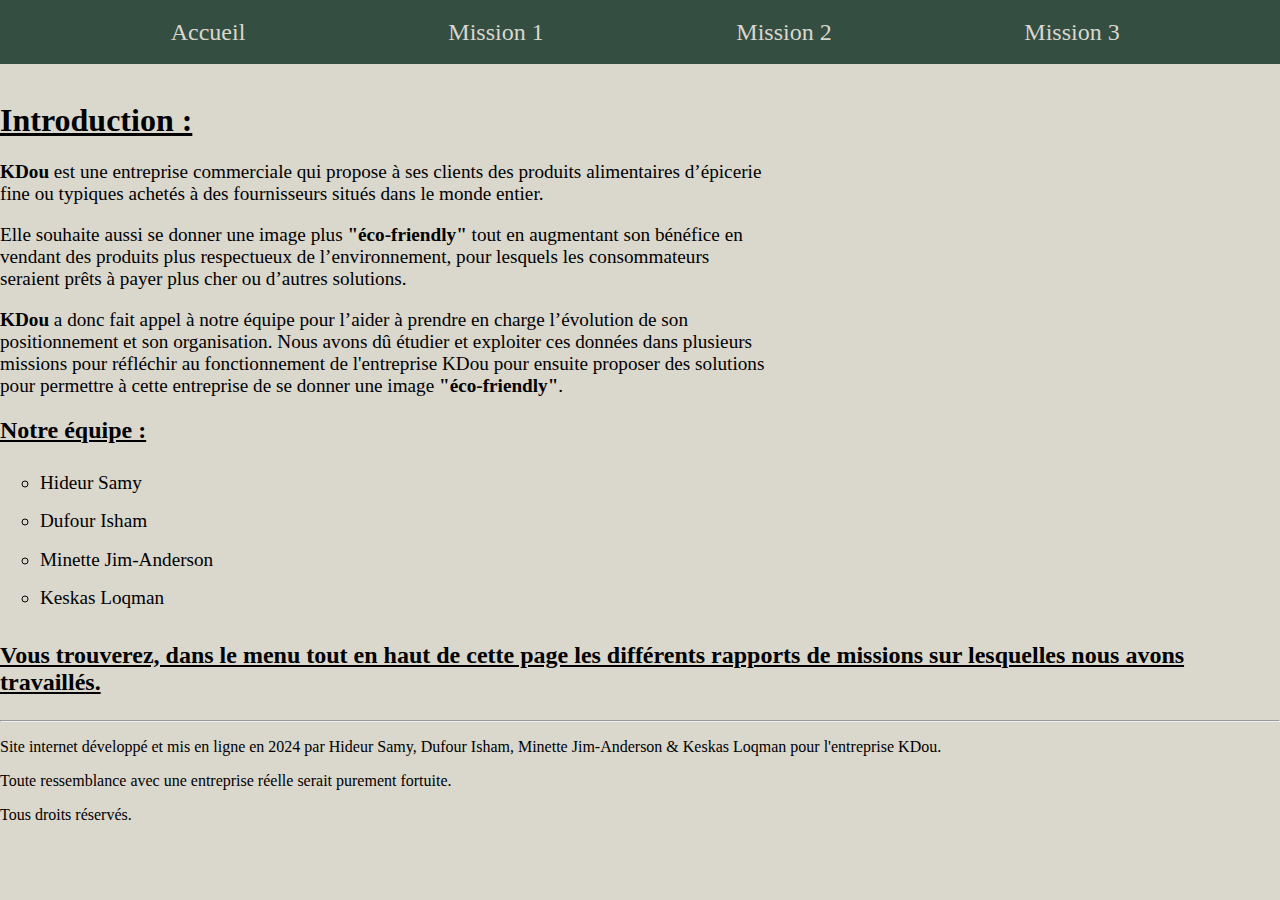
==== index.html @ 49c233e9 "Initial commit" ====
<!DOCTYPE html>
<html lang="en">
<head>
    <meta charset="UTF-8">
    <title> Mission 4 - Accueil </title>
    <link rel="stylesheet" href="assets/css/index.css">
</head>
<body>
<nav>
    <ul class="navbar-list">
        <li><a href="index.html">Accueil</a></li>
        <li><a href="mission1.html">Mission 1</a></li>
        <li><a href="mission2.html">Mission 2</a></li>
        <li><a href="mission3.html">Mission 3</a></li>
    </ul>
</nav>
<header>
    <h1>Introduction : </h1>
    <p> <strong>KDou</strong> est une entreprise commerciale qui propose à ses clients des produits alimentaires d’épicerie
        fine ou typiques achetés à des fournisseurs situés dans le monde entier.</p>
  <p>Elle souhaite aussi se donner une image plus <strong>"éco-friendly"</strong> tout en augmentant son bénéfice en
        vendant des produits plus respectueux de l’environnement, pour lesquels les consommateurs seraient
        prêts à payer plus cher ou d’autres solutions.</p>
  <p> <strong>KDou</strong> a donc fait appel à notre équipe pour l’aider à prendre en charge l’évolution de son
    positionnement et son organisation.
    Nous avons dû étudier et exploiter ces données dans plusieurs missions pour réfléchir au
    fonctionnement de l'entreprise KDou pour ensuite proposer des solutions pour permettre à cette
    entreprise de se donner une image <strong>"éco-friendly"</strong>.</p>
</header>

<main>
  <h2>Notre équipe : </h2>
  <ul>
    <li>Hideur Samy</li>
    <li>Dufour Isham</li>
    <li>Minette Jim-Anderson</li>
    <li>Keskas Loqman</li>
  </ul>
  <h3>Vous trouverez, dans le menu tout en haut de cette page les différents rapports de missions sur lesquelles nous avons travaillés.</h3>
</main>
<footer>
  <hr>
  <p>Site internet développé et mis en ligne en 2024 par Hideur Samy, Dufour Isham, Minette Jim-Anderson & Keskas Loqman pour l'entreprise KDou.</p>
  <p>Toute ressemblance avec une entreprise réelle serait purement fortuite.</p>
  <p>Tous droits réservés.</p>
</footer>
</body>
</html>
---- assets/css/index.css ----
/* Palette de couleurs :
1 :
2 : #A3B18A
3: #588157
4 : #3A5A40
5 : #344E41
*/
:root {
    --background-color : #DAD7CD;
    --nav-bar-color : #344E41;
    --nav-bar-hover : #2e453a;
    --vert-clair : #A3B18A;
    --vert: #588157;
    --vert-fonce : #3A5A40;
}
body {
    margin: 0;
    padding: 0;
    background-color: var(--background-color);

}

nav > ul.navbar-list {
    display: flex;
    flex-direction: row;
    justify-content: space-evenly;
    align-items: center;
    list-style-type: none;
    margin: 0;
    margin-bottom: 3%;
    padding: 0;
    background-color: var(--nav-bar-color);
    position: sticky;
    width: 100%;
}

ul.navbar-list > li {
    height: 4em;
    width: 10em;
    display: flex;
    align-items: center;
    justify-content: center;
}

ul.navbar-list > li:hover {
    background-color: var(--nav-bar-hover);
}

ul.navbar-list > li > a {
    font-size: 1.5em;
    text-decoration: none;
    color: var(--background-color);
}

header {
    width: 60%;
}

h1, h2, h3 {
    text-decoration: underline;
}

header > p {
    font-size: 1.2em;
}

main > ul {
    list-style-type: circle;
    font-size: 1.2em;
    line-height: 2em;
}

main > h3 {
    font-size: 1.5em;
}
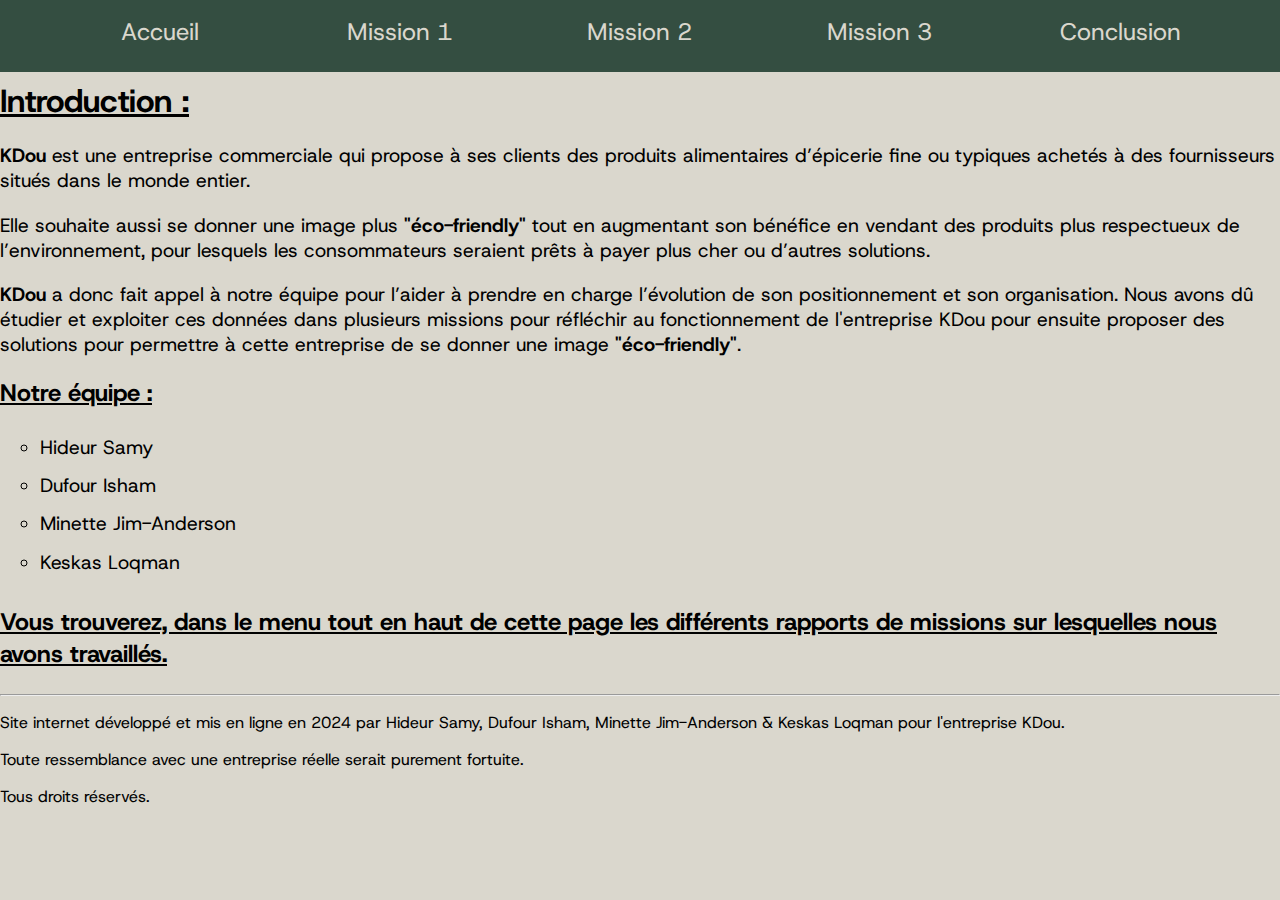
==== commit 49d90300: "V0.2" ====
--- a/index.html
+++ b/index.html
@@ -6,38 +6,46 @@
     <link rel="stylesheet" href="assets/css/index.css">
 </head>
 <body>
-<nav>
+<header>
+    <nav>
     <ul class="navbar-list">
         <li><a href="index.html">Accueil</a></li>
         <li><a href="mission1.html">Mission 1</a></li>
         <li><a href="mission2.html">Mission 2</a></li>
         <li><a href="mission3.html">Mission 3</a></li>
+        <li><a href="conclusion.html">Conclusion</a></li>
     </ul>
-</nav>
-<header>
-    <h1>Introduction : </h1>
-    <p> <strong>KDou</strong> est une entreprise commerciale qui propose à ses clients des produits alimentaires d’épicerie
-        fine ou typiques achetés à des fournisseurs situés dans le monde entier.</p>
-  <p>Elle souhaite aussi se donner une image plus <strong>"éco-friendly"</strong> tout en augmentant son bénéfice en
-        vendant des produits plus respectueux de l’environnement, pour lesquels les consommateurs seraient
-        prêts à payer plus cher ou d’autres solutions.</p>
-  <p> <strong>KDou</strong> a donc fait appel à notre équipe pour l’aider à prendre en charge l’évolution de son
-    positionnement et son organisation.
-    Nous avons dû étudier et exploiter ces données dans plusieurs missions pour réfléchir au
-    fonctionnement de l'entreprise KDou pour ensuite proposer des solutions pour permettre à cette
-    entreprise de se donner une image <strong>"éco-friendly"</strong>.</p>
+    </nav>
 </header>
+<main>
+    <section>
+        <h1>Introduction : </h1>
+        <p> <strong>KDou</strong> est une entreprise commerciale qui propose à ses clients des produits alimentaires d’épicerie
+            fine ou typiques achetés à des fournisseurs situés dans le monde entier.</p>
+        <p>Elle souhaite aussi se donner une image plus <strong>"éco-friendly"</strong> tout en augmentant son bénéfice en
+            vendant des produits plus respectueux de l’environnement, pour lesquels les consommateurs seraient
+            prêts à payer plus cher ou d’autres solutions.</p>
+        <p> <strong>KDou</strong> a donc fait appel à notre équipe pour l’aider à prendre en charge l’évolution de son
+            positionnement et son organisation.
+            Nous avons dû étudier et exploiter ces données dans plusieurs missions pour réfléchir au
+            fonctionnement de l'entreprise KDou pour ensuite proposer des solutions pour permettre à cette
+            entreprise de se donner une image <strong>"éco-friendly"</strong>.</p>
+    </section>
 
-<main>
-  <h2>Notre équipe : </h2>
-  <ul>
-    <li>Hideur Samy</li>
-    <li>Dufour Isham</li>
-    <li>Minette Jim-Anderson</li>
-    <li>Keskas Loqman</li>
-  </ul>
-  <h3>Vous trouverez, dans le menu tout en haut de cette page les différents rapports de missions sur lesquelles nous avons travaillés.</h3>
+
+
+    <section>
+        <h2>Notre équipe : </h2>
+        <ul>
+            <li>Hideur Samy</li>
+            <li>Dufour Isham</li>
+            <li>Minette Jim-Anderson</li>
+            <li>Keskas Loqman</li>
+        </ul>
+        <h3>Vous trouverez, dans le menu tout en haut de cette page les différents rapports de missions sur lesquelles nous avons travaillés.</h3>
+    </section>
 </main>
+
 <footer>
   <hr>
   <p>Site internet développé et mis en ligne en 2024 par Hideur Samy, Dufour Isham, Minette Jim-Anderson & Keskas Loqman pour l'entreprise KDou.</p>
--- a/assets/css/index.css
+++ b/assets/css/index.css
@@ -5,6 +5,8 @@
 4 : #3A5A40
 5 : #344E41
 */
+@import url('https://fonts.googleapis.com/css2?family=Host+Grotesk:ital,wght@0,300..800;1,300..800&display=swap');
+
 :root {
     --background-color : #DAD7CD;
     --nav-bar-color : #344E41;
@@ -16,7 +18,18 @@
 body {
     margin: 0;
     padding: 0;
+    padding-top: 1em;
     background-color: var(--background-color);
+    font-family: "Host Grotesk", sans-serif;
+
+}
+
+nav {
+    position: fixed;
+    width: 100%;
+    top : 0;
+    background-color: var(--nav-bar-color);
+    height: 8%;
 
 }
 
@@ -27,10 +40,9 @@
     align-items: center;
     list-style-type: none;
     margin: 0;
-    margin-bottom: 3%;
     padding: 0;
-    background-color: var(--nav-bar-color);
-    position: sticky;
+
+
     width: 100%;
 }
 
@@ -54,23 +66,24 @@
 
 header {
     width: 60%;
+    margin-top: 4em;
 }
 
 h1, h2, h3 {
     text-decoration: underline;
 }
 
-header > p {
+section > p {
     font-size: 1.2em;
 }
 
-main > ul {
+section > ul {
     list-style-type: circle;
     font-size: 1.2em;
     line-height: 2em;
 }
 
-main > h3 {
+section > h3 {
     font-size: 1.5em;
 }
 
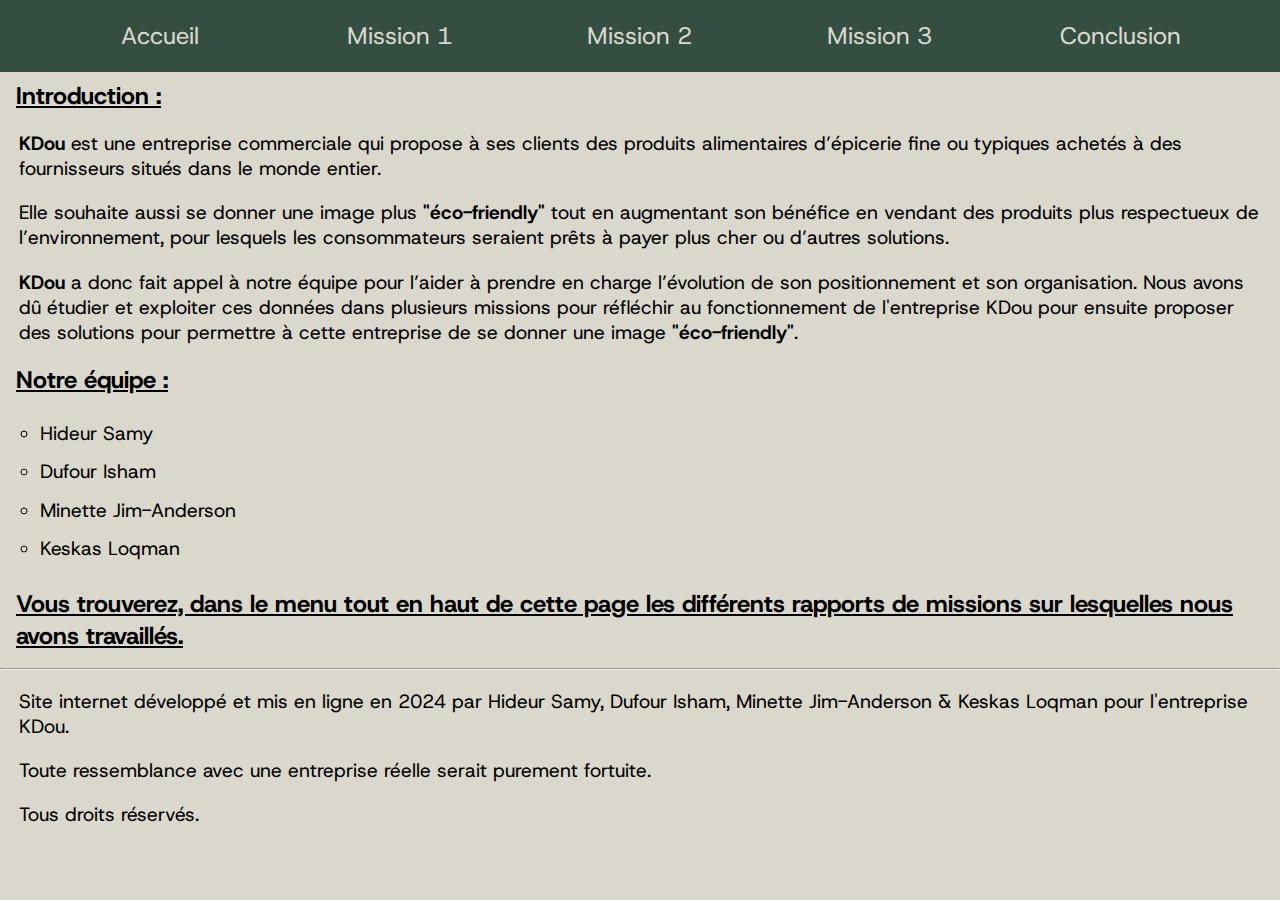
==== commit f455c5c8: "V0.3" ====
--- a/index.html
+++ b/index.html
@@ -1,5 +1,5 @@
 <!DOCTYPE html>
-<html lang="en">
+<html lang="fr">
 <head>
     <meta charset="UTF-8">
     <title> Mission 4 - Accueil </title>
--- a/assets/css/index.css
+++ b/assets/css/index.css
@@ -17,11 +17,9 @@
 }
 body {
     margin: 0;
-    padding: 0;
-    padding-top: 1em;
+    padding: 1em 0 0 0;
     background-color: var(--background-color);
     font-family: "Host Grotesk", sans-serif;
-
 }
 
 nav {
@@ -41,13 +39,11 @@
     list-style-type: none;
     margin: 0;
     padding: 0;
-
-
     width: 100%;
 }
 
 ul.navbar-list > li {
-    height: 4em;
+    height: 8vh;
     width: 10em;
     display: flex;
     align-items: center;
@@ -71,9 +67,12 @@
 
 h1, h2, h3 {
     text-decoration: underline;
+    margin: 1rem;
+    font-size: 1.5em;
 }
 
-section > p {
+p {
+    margin: 1em;
     font-size: 1.2em;
 }
 
@@ -83,10 +82,10 @@
     line-height: 2em;
 }
 
-section > h3 {
-    font-size: 1.5em;
-}
 
 
 
 
+
+
+
